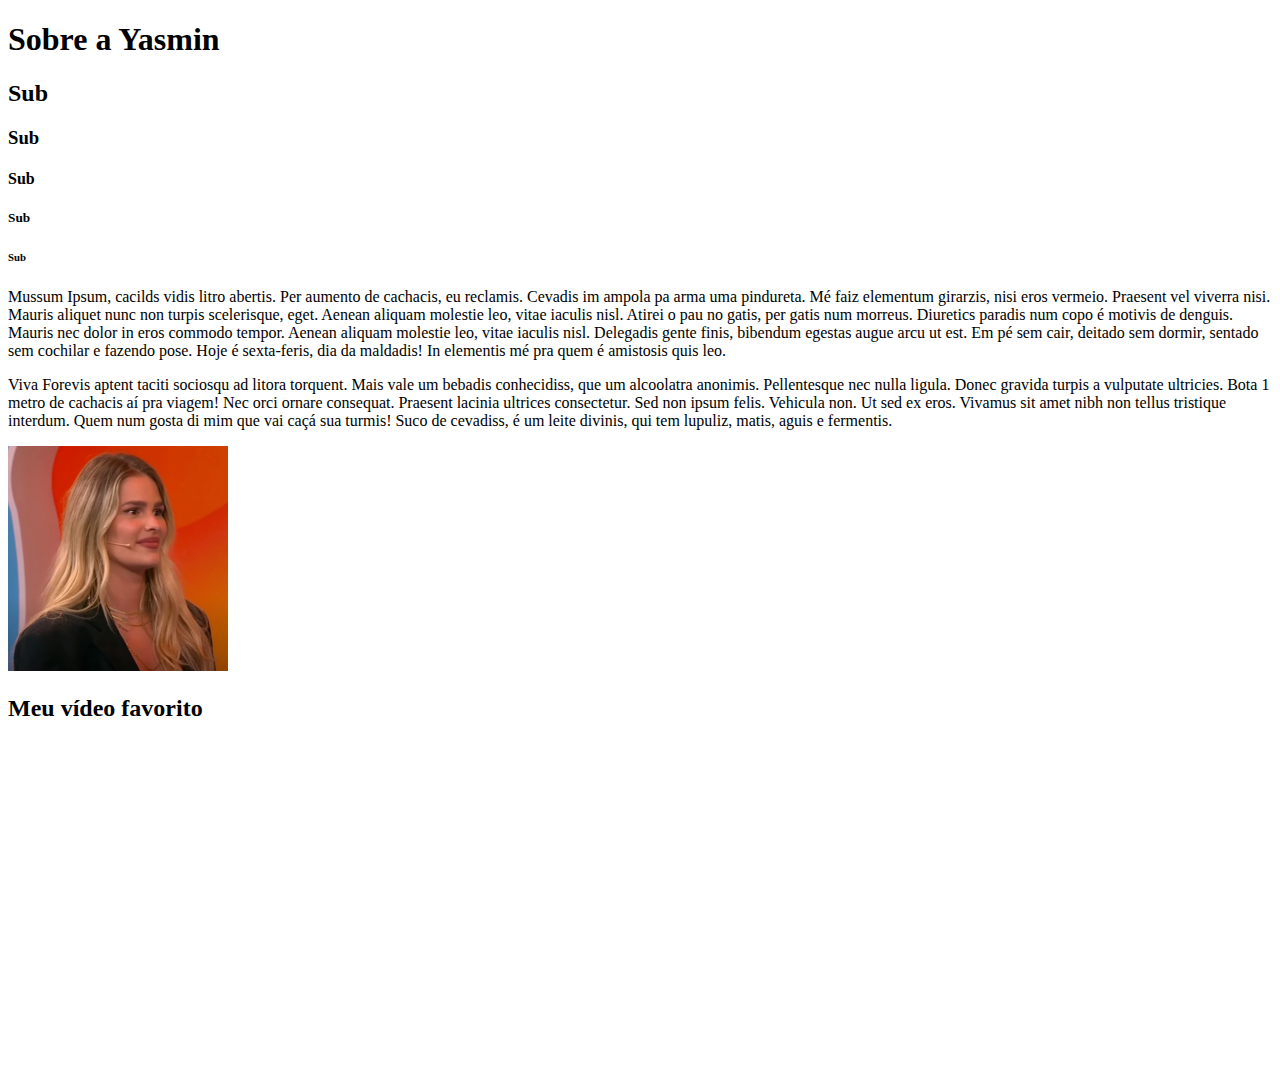
==== index.html @ 60a8100d "41.4 & 42.2 - INTRO-WEB-2 - Prática" ====
<!DOCTYPE html>
<html lang="pt-br">
<head>
    <meta charset="UTF-8">
    <meta name="viewport" content="width=device-width, initial-scale=1.0">
    <title>Meu Perfil</title>
</head>
<body>
   <h1>Sobre a Yasmin</h1>
   <h2>Sub</h2>
   <h3>Sub</h3>
   <h4>Sub</h4>
   <h5>Sub</h5>
   <h6>Sub</h6>
   <p>
   Mussum Ipsum, cacilds vidis litro abertis.  Per aumento de cachacis, eu reclamis. Cevadis im ampola pa arma uma pindureta. Mé faiz elementum girarzis, nisi eros vermeio. Praesent vel viverra nisi. Mauris aliquet nunc non turpis scelerisque, eget.
   Aenean aliquam molestie leo, vitae iaculis nisl. Atirei o pau no gatis, per gatis num morreus. Diuretics paradis num copo é motivis de denguis. Mauris nec dolor in eros commodo tempor. Aenean aliquam molestie leo, vitae iaculis nisl.
   Delegadis gente finis, bibendum egestas augue arcu ut est. Em pé sem cair, deitado sem dormir, sentado sem cochilar e fazendo pose. Hoje é sexta-feris, dia da maldadis! In elementis mé pra quem é amistosis quis leo.
   </p>
   <p>
   Viva Forevis aptent taciti sociosqu ad litora torquent. Mais vale um bebadis conhecidiss, que um alcoolatra anonimis. Pellentesque nec nulla ligula. Donec gravida turpis a vulputate ultricies. Bota 1 metro de cachacis aí pra viagem!
   Nec orci ornare consequat. Praesent lacinia ultrices consectetur. Sed non ipsum felis. Vehicula non. Ut sed ex eros. Vivamus sit amet nibh non tellus tristique interdum. Quem num gosta di mim que vai caçá sua turmis! Suco de cevadiss, é um leite divinis, qui tem lupuliz, matis, aguis e fermentis.
   </p>
   <img src="assets/img/Yasmin_Brunet.png" alt="Minha foto">

   <h2>Meu vídeo favorito</h2>

   <iframe width="560" 
   height="315" 
   src="https://www.youtube.com/embed/w0ju5RUyD_U?si=O1DCPEjU5z1pxBYk" 
   title="YouTube video player" 
   frameborder="0" 
   allow="accelerometer; autoplay; clipboard-write; encrypted-media; gyroscope; picture-in-picture; web-share" 
   referrerpolicy="strict-origin-when-cross-origin" 
   allowfullscreen
   ></iframe>
</body>
</html>
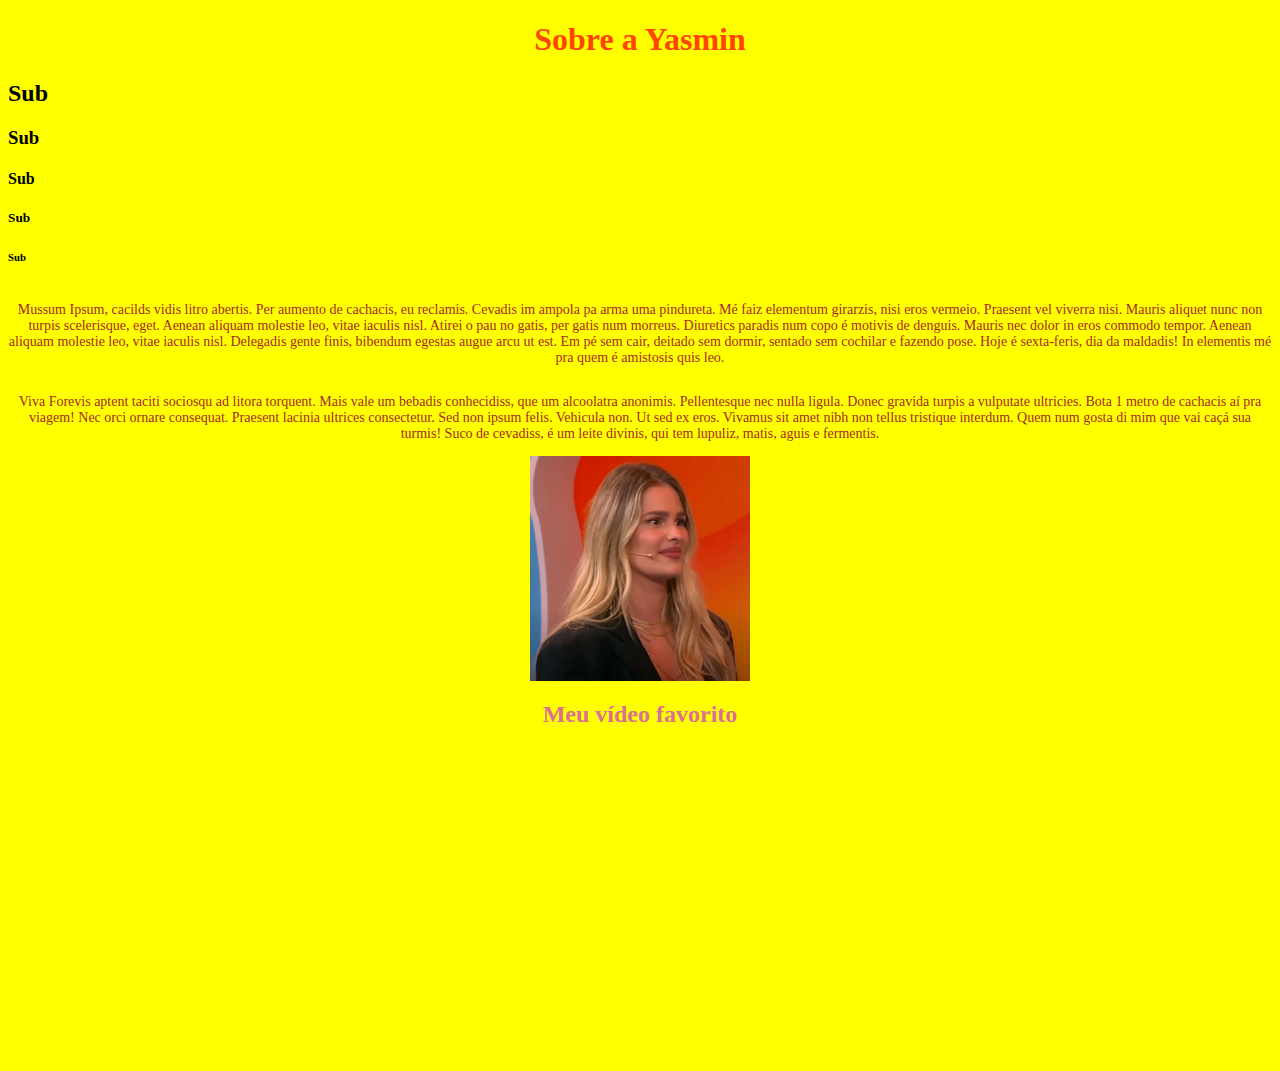
==== commit 1d240d38: "43.2 - INTRO-WEB-3 - Prática" ====
--- a/index.html
+++ b/index.html
@@ -4,27 +4,41 @@
     <meta charset="UTF-8">
     <meta name="viewport" content="width=device-width, initial-scale=1.0">
     <title>Meu Perfil</title>
+    <link rel="stylesheet" href="assets/css/style.css">
 </head>
-<body>
-   <h1>Sobre a Yasmin</h1>
+<body style="background-color:yellow;">
+    
+   <h1 style="color: orangered;">Sobre a Yasmin</h1>
    <h2>Sub</h2>
    <h3>Sub</h3>
    <h4>Sub</h4>
    <h5>Sub</h5>
    <h6>Sub</h6>
-   <p>
-   Mussum Ipsum, cacilds vidis litro abertis.  Per aumento de cachacis, eu reclamis. Cevadis im ampola pa arma uma pindureta. Mé faiz elementum girarzis, nisi eros vermeio. Praesent vel viverra nisi. Mauris aliquet nunc non turpis scelerisque, eget.
-   Aenean aliquam molestie leo, vitae iaculis nisl. Atirei o pau no gatis, per gatis num morreus. Diuretics paradis num copo é motivis de denguis. Mauris nec dolor in eros commodo tempor. Aenean aliquam molestie leo, vitae iaculis nisl.
-   Delegadis gente finis, bibendum egestas augue arcu ut est. Em pé sem cair, deitado sem dormir, sentado sem cochilar e fazendo pose. Hoje é sexta-feris, dia da maldadis! In elementis mé pra quem é amistosis quis leo.
-   </p>
-   <p>
-   Viva Forevis aptent taciti sociosqu ad litora torquent. Mais vale um bebadis conhecidiss, que um alcoolatra anonimis. Pellentesque nec nulla ligula. Donec gravida turpis a vulputate ultricies. Bota 1 metro de cachacis aí pra viagem!
-   Nec orci ornare consequat. Praesent lacinia ultrices consectetur. Sed non ipsum felis. Vehicula non. Ut sed ex eros. Vivamus sit amet nibh non tellus tristique interdum. Quem num gosta di mim que vai caçá sua turmis! Suco de cevadiss, é um leite divinis, qui tem lupuliz, matis, aguis e fermentis.
-   </p>
-   <img src="assets/img/Yasmin_Brunet.png" alt="Minha foto">
 
-   <h2>Meu vídeo favorito</h2>
+   <div class="container">
+    <p style="color: brown;">
+        Mussum Ipsum, cacilds vidis litro abertis. Per aumento de cachacis, eu reclamis. Cevadis im ampola pa arma uma pindureta. Mé faiz elementum girarzis, nisi eros vermeio. Praesent vel viverra nisi. Mauris aliquet nunc non turpis scelerisque, eget.
+        Aenean aliquam molestie leo, vitae iaculis nisl. Atirei o pau no gatis, per gatis num morreus. Diuretics paradis num copo é motivis de denguis. Mauris nec dolor in eros commodo tempor. Aenean aliquam molestie leo, vitae iaculis nisl.
+        Delegadis gente finis, bibendum egestas augue arcu ut est. Em pé sem cair, deitado sem dormir, sentado sem cochilar e fazendo pose. Hoje é sexta-feris, dia da maldadis! In elementis mé pra quem é amistosis quis leo.
+        </p>
+        <p style="color: brown;">
+        Viva Forevis aptent taciti sociosqu ad litora torquent. Mais vale um bebadis conhecidiss, que um alcoolatra anonimis. Pellentesque nec nulla ligula. Donec gravida turpis a vulputate ultricies. Bota 1 metro de cachacis aí pra viagem!
+        Nec orci ornare consequat. Praesent lacinia ultrices consectetur. Sed non ipsum felis. Vehicula non. Ut sed ex eros. Vivamus sit amet nibh non tellus tristique interdum. Quem num gosta di mim que vai caçá sua turmis! Suco de cevadiss, é um leite divinis, qui tem lupuliz, matis, aguis e fermentis.
+        </p>
+   </div>
+   
+   <div class="container">
 
+    <img src="assets/img/Yasmin_Brunet.png" alt="Minha foto">
+
+   </div>
+
+
+   <div class="container">
+   <h2 style="color: palevioletred;">Meu vídeo favorito</h2>
+   </div>
+
+   <div class="container">
    <iframe width="560" 
    height="315" 
    src="https://www.youtube.com/embed/w0ju5RUyD_U?si=O1DCPEjU5z1pxBYk" 
@@ -34,5 +48,6 @@
    referrerpolicy="strict-origin-when-cross-origin" 
    allowfullscreen
    ></iframe>
+</div>
 </body>
 </html>--- a/assets/css/style.css
+++ b/assets/css/style.css
@@ -0,0 +1,20 @@
+/*Estilos da página index.html*/
+
+
+p {
+    font-size: 14px;
+    font-family: Georgia;
+}
+
+P, h1 { text-align: center; }
+
+.container {
+    display: flex;
+    flex-flow: row wrap;
+    justify-content: center;
+    align-items: center;
+}
+
+
+
+/*Estilos da página index2.html*/